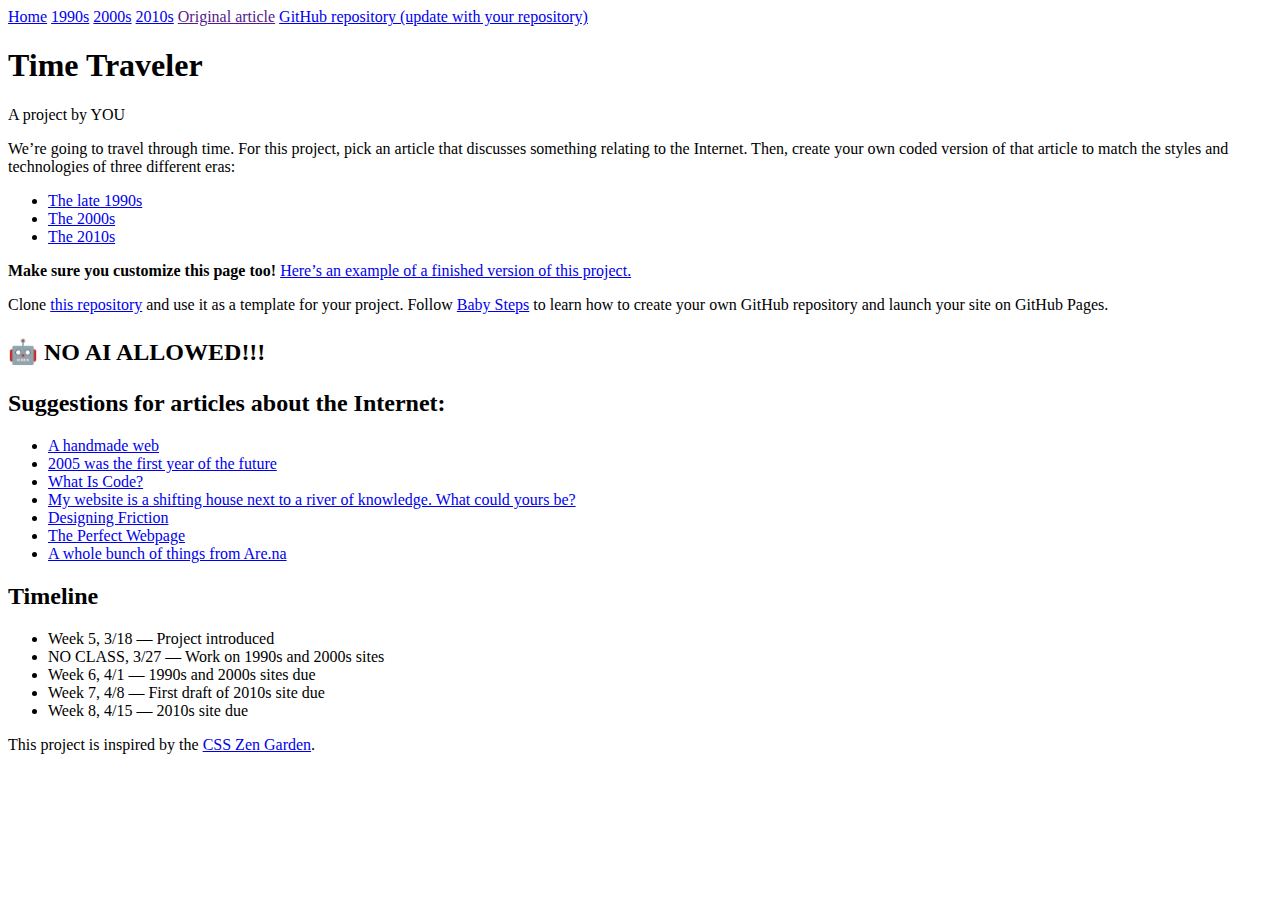
==== index.html @ a784ac1e "test" ====
<!DOCTYPE html>
<html lang="en">
<head>
	<meta charset="UTF-8">
	<meta name="viewport" content="width=device-width, initial-scale=1.0">
	<title>TIME TRAVELER</title>
</head>
<body>
	<nav>
		<a href="./">Home</a>
		<a href="1990s/">1990s</a>
		<a href="2000s/">2000s</a>
		<a href="2010s/">2010s</a>
		<a href="" target="_blank">Original article</a>
		<a href="https://github.com/gabrieldrozdov/time-traveler" target="_blank">GitHub repository (update with your repository)</a>
	</nav>

	<h1>Time Traveler</h1>
	<p>A project by YOU</p>

	<p>
		We’re going to travel through time. For this project, pick an article that discusses something relating to the Internet. Then, create your own coded version of that article to match the styles and technologies of three different eras:
	</p>
	<ul>
		<li><a href="1990s/">The late 1990s</a></li>
		<li><a href="2000s/">The 2000s</a></li>
		<li><a href="2010s/">The 2010s</a></li>
	</ul>

	<p>
		<strong>Make sure you customize this page too!</strong> <a href="https://yanshangyun.github.io/type-code/time-traveller/" target="_blank">Here’s an example of a finished version of this project.</a>
	</p>

	<p>
		Clone <a href="https://github.com/gabrieldrozdov/time-traveler" target="_blank">this repository</a> and use it as a template for your project. Follow <a href="https://babysteps.gdwithgd.com/" target="_blank">Baby Steps</a> to learn how to create your own GitHub repository and launch your site on GitHub Pages.
	</p>

	<p style="font-size: 24px;">
		<strong>🤖 NO AI ALLOWED!!!</strong>
	</p>

	<h2>
		Suggestions for articles about the Internet:
	</h2>

	<ul>
		<li><a href="https://luckysoap.com/statements/handmadeweb.html" target="_blank">A handmade web</a></li>
		<li><a href="https://www.theverge.com/c/24247055/2004-tech-internet-gadgets-phones-pop-culture" target="_blank">2005 was the first year of the future</a></li>
		<li><a href="https://www.bloomberg.com/graphics/2015-paul-ford-what-is-code/" target="_blank">What Is Code?</a></li>
		<li><a href="https://thecreativeindependent.com/essays/laurel-schwulst-my-website-is-a-shifting-house-next-to-a-river-of-knowledge-what-could-yours-be/" target="_blank">My website is a shifting house next to a river of knowledge. What could yours be?</a></li>
		<li><a href="https://designingfriction.com/" target="_blank">Designing Friction</a></li>
		<li><a href="https://www.theverge.com/c/23998379/google-search-seo-algorithm-webpage-optimization" target="_blank">The Perfect Webpage</a></li>
		<li><a href="https://www.are.na/search?q=%7B%22term%22%3A%7B%22facet%22%3A%22web+readings%22%7D%2C%22where%22%3A%5B%7B%22facet%22%3A%22ALL%22%7D%5D%2C%22what%22%3A%7B%22facets%22%3A%5B%22CHANNEL%22%5D%7D%2C%22fields%22%3A%7B%22facets%22%3A%5B%22ALL%22%5D%7D%2C%22order%22%3A%7B%22facet%22%3A%22SCORE%22%2C%22dir%22%3A%22DESC%22%7D%7D" target="_blank">A whole bunch of things from Are.na</a></li>
	</ul>

	<h2>
		Timeline
	</h2>
	
	<ul>
		<li>Week 5, 3/18 — Project introduced</li>
		<li>NO CLASS, 3/27 — Work on 1990s and 2000s sites</li>
		<li>Week 6, 4/1 — 1990s and 2000s sites due</li>
		<li>Week 7, 4/8 — First draft of 2010s site due</li>
		<li>Week 8, 4/15 — 2010s site due</li>
	</ul>

	<p>
		This project is inspired by the <a href="https://csszengarden.com/" target="_blank">CSS Zen Garden</a>.
	</p>
</body>
</html>
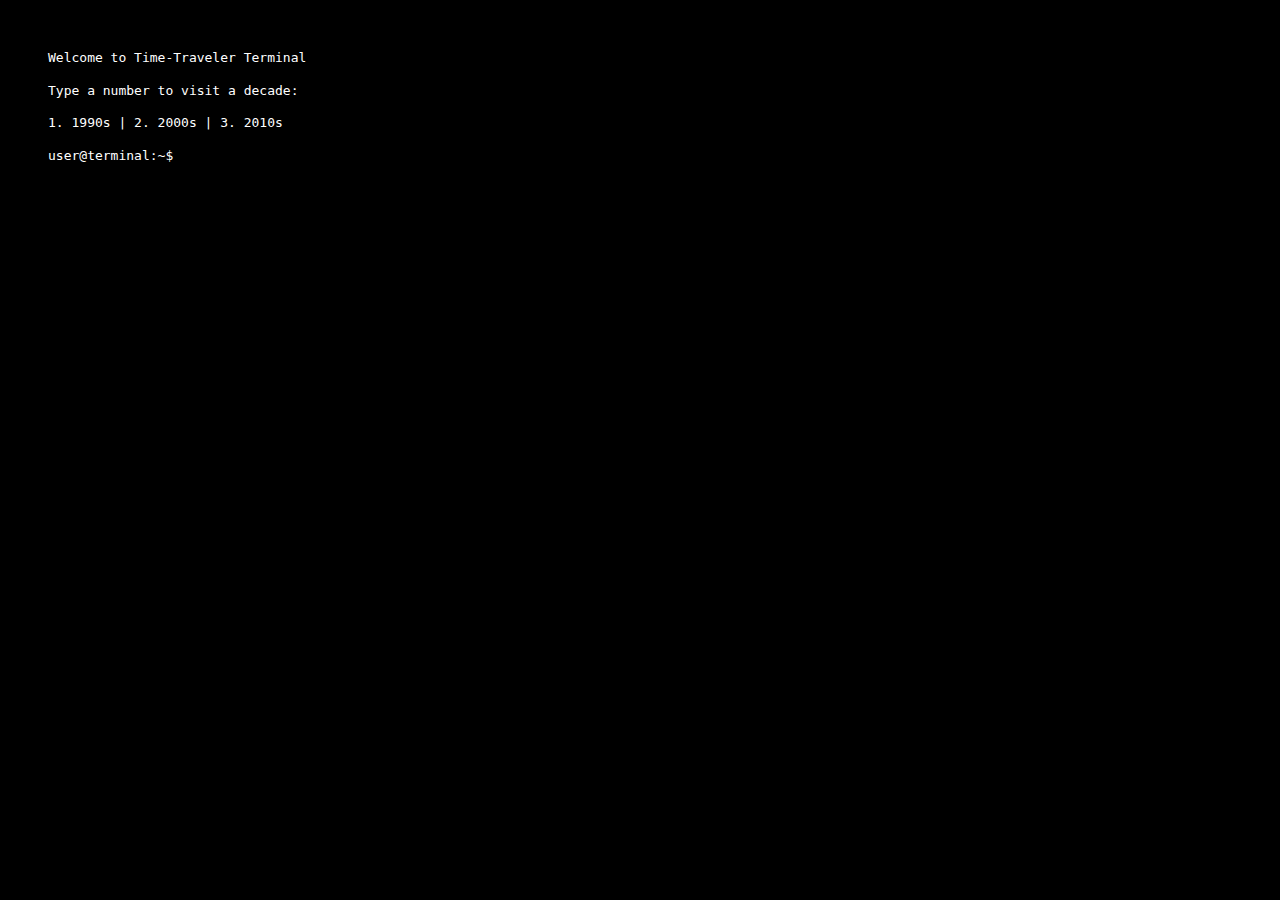
==== commit d1dbd0ee: "Test" ====
--- a/index.html
+++ b/index.html
@@ -1,72 +1,82 @@
 <!DOCTYPE html>
-<html lang="en">
+<html>
 <head>
-	<meta charset="UTF-8">
-	<meta name="viewport" content="width=device-width, initial-scale=1.0">
-	<title>TIME TRAVELER</title>
+  <title>Time-Traveler Terminal</title>
+  <style>
+    body {
+      background: black;
+      color: white;
+      font-family: monospace;
+      padding: 20px;
+      line-height: 1.5;
+    }
+    
+    #terminal {
+      margin: 20px;
+      max-width: 600px;
+    }
+    
+    #input {
+      background: transparent;
+      border: none;
+      color: white;
+      font-family: monospace;
+      width: 80%;
+      outline: none;
+    }
+    
+    .error { 
+      color: red; 
+    }
+  </style>
 </head>
 <body>
-	<nav>
-		<a href="./">Home</a>
-		<a href="1990s/">1990s</a>
-		<a href="2000s/">2000s</a>
-		<a href="2010s/">2010s</a>
-		<a href="" target="_blank">Original article</a>
-		<a href="https://github.com/gabrieldrozdov/time-traveler" target="_blank">GitHub repository (update with your repository)</a>
-	</nav>
+<div id="terminal">
+  <p>Welcome to Time-Traveler Terminal</p>
+  <p>Type a number to visit a decade:</p>
+  <p>1. 1990s | 2. 2000s | 3. 2010s</p>
+  <div id="history"></div>
+  <div>user@terminal:~$ <input type="text" id="input" autofocus></div>
+</div>
 
-	<h1>Time Traveler</h1>
-	<p>A project by YOU</p>
+<script>
+  const input = document.getElementById('input');
+  const history = document.getElementById('history');
+  
+  const pages = {
+    '1': {name: '1990s', url: '1990s/index.html'},
+    '2': {name: '2000s', url: '2000s/index.html'},
+    '3': {name: '2010s', url: '2010s/index.html'}
+  };
 
-	<p>
-		We’re going to travel through time. For this project, pick an article that discusses something relating to the Internet. Then, create your own coded version of that article to match the styles and technologies of three different eras:
-	</p>
-	<ul>
-		<li><a href="1990s/">The late 1990s</a></li>
-		<li><a href="2000s/">The 2000s</a></li>
-		<li><a href="2010s/">The 2010s</a></li>
-	</ul>
+  // Referenced from https://github.com/m4tt72/terminal/tree/main?tab=readme-ov-file>
 
-	<p>
-		<strong>Make sure you customize this page too!</strong> <a href="https://yanshangyun.github.io/type-code/time-traveller/" target="_blank">Here’s an example of a finished version of this project.</a>
-	</p>
-
-	<p>
-		Clone <a href="https://github.com/gabrieldrozdov/time-traveler" target="_blank">this repository</a> and use it as a template for your project. Follow <a href="https://babysteps.gdwithgd.com/" target="_blank">Baby Steps</a> to learn how to create your own GitHub repository and launch your site on GitHub Pages.
-	</p>
-
-	<p style="font-size: 24px;">
-		<strong>🤖 NO AI ALLOWED!!!</strong>
-	</p>
-
-	<h2>
-		Suggestions for articles about the Internet:
-	</h2>
-
-	<ul>
-		<li><a href="https://luckysoap.com/statements/handmadeweb.html" target="_blank">A handmade web</a></li>
-		<li><a href="https://www.theverge.com/c/24247055/2004-tech-internet-gadgets-phones-pop-culture" target="_blank">2005 was the first year of the future</a></li>
-		<li><a href="https://www.bloomberg.com/graphics/2015-paul-ford-what-is-code/" target="_blank">What Is Code?</a></li>
-		<li><a href="https://thecreativeindependent.com/essays/laurel-schwulst-my-website-is-a-shifting-house-next-to-a-river-of-knowledge-what-could-yours-be/" target="_blank">My website is a shifting house next to a river of knowledge. What could yours be?</a></li>
-		<li><a href="https://designingfriction.com/" target="_blank">Designing Friction</a></li>
-		<li><a href="https://www.theverge.com/c/23998379/google-search-seo-algorithm-webpage-optimization" target="_blank">The Perfect Webpage</a></li>
-		<li><a href="https://www.are.na/search?q=%7B%22term%22%3A%7B%22facet%22%3A%22web+readings%22%7D%2C%22where%22%3A%5B%7B%22facet%22%3A%22ALL%22%7D%5D%2C%22what%22%3A%7B%22facets%22%3A%5B%22CHANNEL%22%5D%7D%2C%22fields%22%3A%7B%22facets%22%3A%5B%22ALL%22%5D%7D%2C%22order%22%3A%7B%22facet%22%3A%22SCORE%22%2C%22dir%22%3A%22DESC%22%7D%7D" target="_blank">A whole bunch of things from Are.na</a></li>
-	</ul>
-
-	<h2>
-		Timeline
-	</h2>
-	
-	<ul>
-		<li>Week 5, 3/18 — Project introduced</li>
-		<li>NO CLASS, 3/27 — Work on 1990s and 2000s sites</li>
-		<li>Week 6, 4/1 — 1990s and 2000s sites due</li>
-		<li>Week 7, 4/8 — First draft of 2010s site due</li>
-		<li>Week 8, 4/15 — 2010s site due</li>
-	</ul>
-
-	<p>
-		This project is inspired by the <a href="https://csszengarden.com/" target="_blank">CSS Zen Garden</a>.
-	</p>
+  function addMessage(text, isError = false) {
+    const line = document.createElement('p');
+    if (isError) line.className = 'error';
+    line.textContent = text;
+    history.appendChild(line);
+  }
+  
+  function handleCommand(command) {
+    addMessage(`user@terminal:~$ ${command}`);
+    
+    if (pages[command]) {
+      addMessage(`Taking you to the ${pages[command].name}...`);
+      setTimeout(() => {
+        window.location.href = pages[command].url;
+      }, 1000);
+    } else {
+      addMessage(`Oops! "${command}" isn't a valid command. Try 1, 2, or 3.`, true);
+    }
+  }
+  
+  input.addEventListener('keydown', (e) => {
+    if (e.key === 'Enter') {
+      handleCommand(input.value.trim());
+      input.value = '';
+    }
+  });
+</script>
 </body>
 </html>